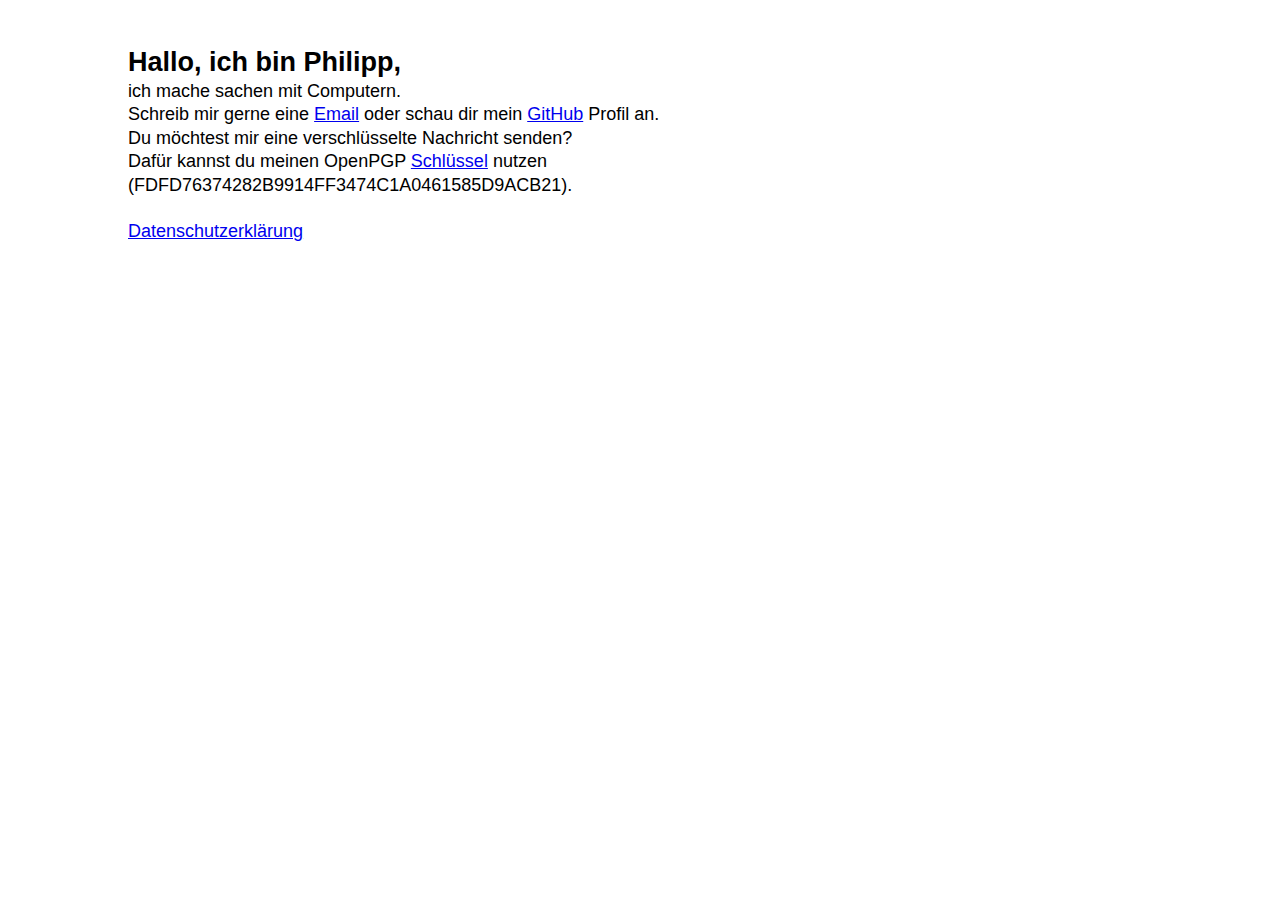
==== src/index.html @ 3327967b "Make site more minimalist" ====
<!DOCTYPE html>
<html lang="en">
<head>
    <meta charset="UTF-8">
    <link rel="stylesheet" type="text/css" href="stylesheet.css"/>
    <title>Philipp</title>
</head>
<body>
<div>
    <h2>Hallo, ich bin Philipp,</h2>
    ich mache sachen mit Computern.<br>
    Schreib mir gerne eine <a href="mailto:mail@philippschuetz.com">Email</a> oder schau dir mein <a href="https://github.com/philipp-schuetz">GitHub</a> Profil an.<br>
    Du m&ouml;chtest mir eine verschl&uuml;sselte Nachricht senden?<br>
    Daf&uuml;r kannst du meinen OpenPGP <a href="https://keys.openpgp.org/vks/v1/by-fingerprint/FDFD76374282B9914FF3474C1A0461585D9ACB21">Schl&uuml;ssel</a> nutzen <br>
        (FDFD76374282B9914FF3474C1A0461585D9ACB21).
    <br><br>
    <a href="https://philippschuetz.com/privacy-policy.html">Datenschutzerkl&auml;rung</a>
</div>
</body>
</html>
---- src/stylesheet.css ----
* {
    margin: 0;
    padding: 0;
    box-sizing: border-box;
    line-height: 1.3;
}

body {
    font-family: sans-serif;
    padding: 5vh 10vw;
    font-size: large;
}
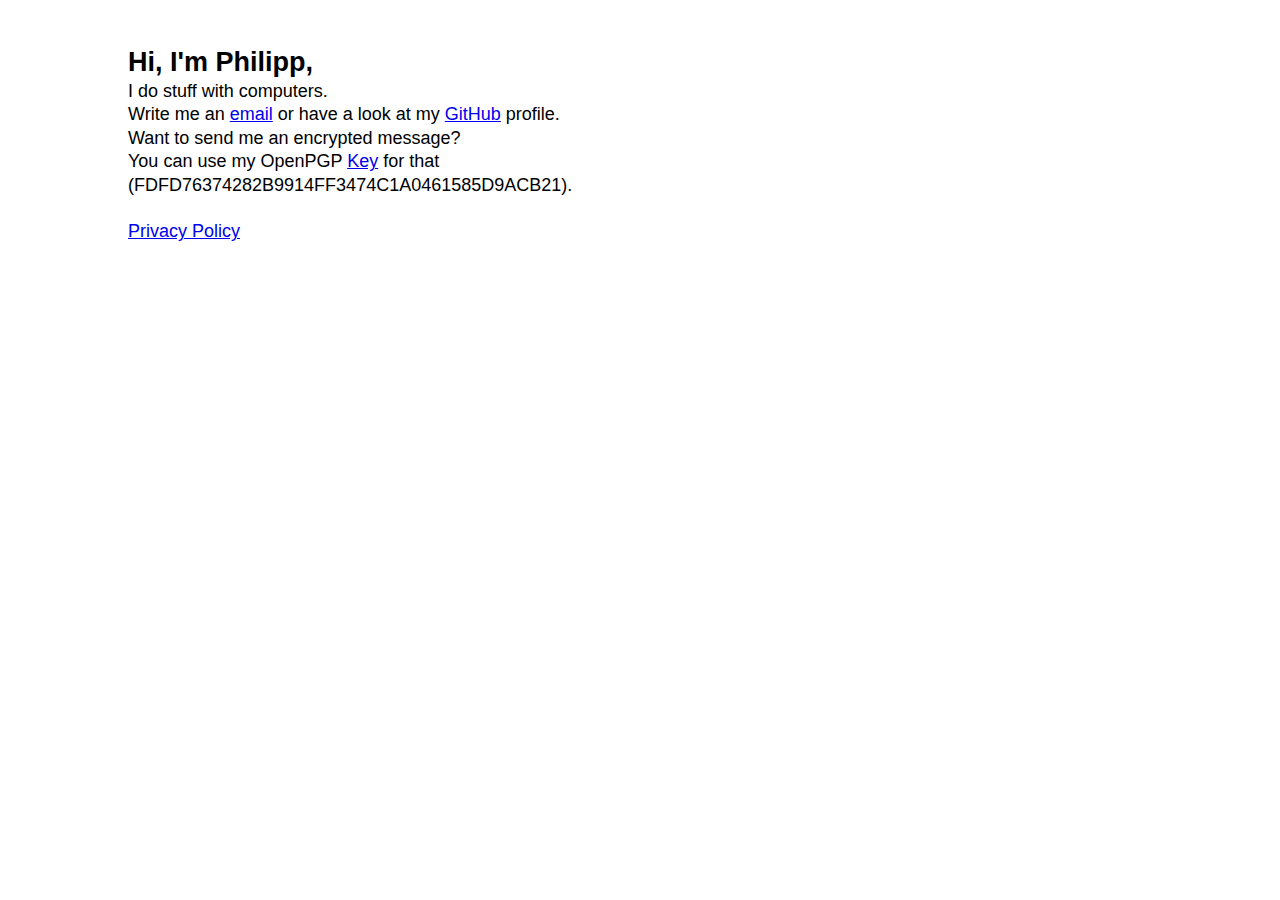
==== commit 6c289c4d: "Add english version" ====
--- a/src/index.html
+++ b/src/index.html
@@ -2,19 +2,20 @@
 <html lang="en">
 <head>
     <meta charset="UTF-8">
+    <meta name="viewport" content="width=device-width, initial-scale=1.0">
     <link rel="stylesheet" type="text/css" href="stylesheet.css"/>
     <title>Philipp</title>
 </head>
 <body>
 <div>
-    <h2>Hallo, ich bin Philipp,</h2>
-    ich mache sachen mit Computern.<br>
-    Schreib mir gerne eine <a href="mailto:mail@philippschuetz.com">Email</a> oder schau dir mein <a href="https://github.com/philipp-schuetz">GitHub</a> Profil an.<br>
-    Du m&ouml;chtest mir eine verschl&uuml;sselte Nachricht senden?<br>
-    Daf&uuml;r kannst du meinen OpenPGP <a href="https://keys.openpgp.org/vks/v1/by-fingerprint/FDFD76374282B9914FF3474C1A0461585D9ACB21">Schl&uuml;ssel</a> nutzen <br>
+    <h2>Hi, I'm Philipp,</h2>
+    I do stuff with computers.<br>
+    Write me an <a href="mailto:mail@philippschuetz.com">email</a> or have a look at my <a href="https://github.com/philippschuetz">GitHub</a> profile.<br>
+    Want to send me an encrypted message?<br>
+    You can use my OpenPGP <a href="https://keys.openpgp.org/vks/v1/by-fingerprint/FDFD76374282B9914FF3474C1A0461585D9ACB21">Key</a> for that <br>
         (FDFD76374282B9914FF3474C1A0461585D9ACB21).
     <br><br>
-    <a href="https://philippschuetz.com/privacy-policy.html">Datenschutzerkl&auml;rung</a>
+    <a href="https://philippschuetz.com/privacy-policy.html">Privacy Policy</a>
 </div>
 </body>
 </html>--- a/src/stylesheet.css
+++ b/src/stylesheet.css
@@ -8,5 +8,6 @@
 body {
     font-family: sans-serif;
     padding: 5vh 10vw;
+    min-font-size: 12px;
     font-size: large;
 }